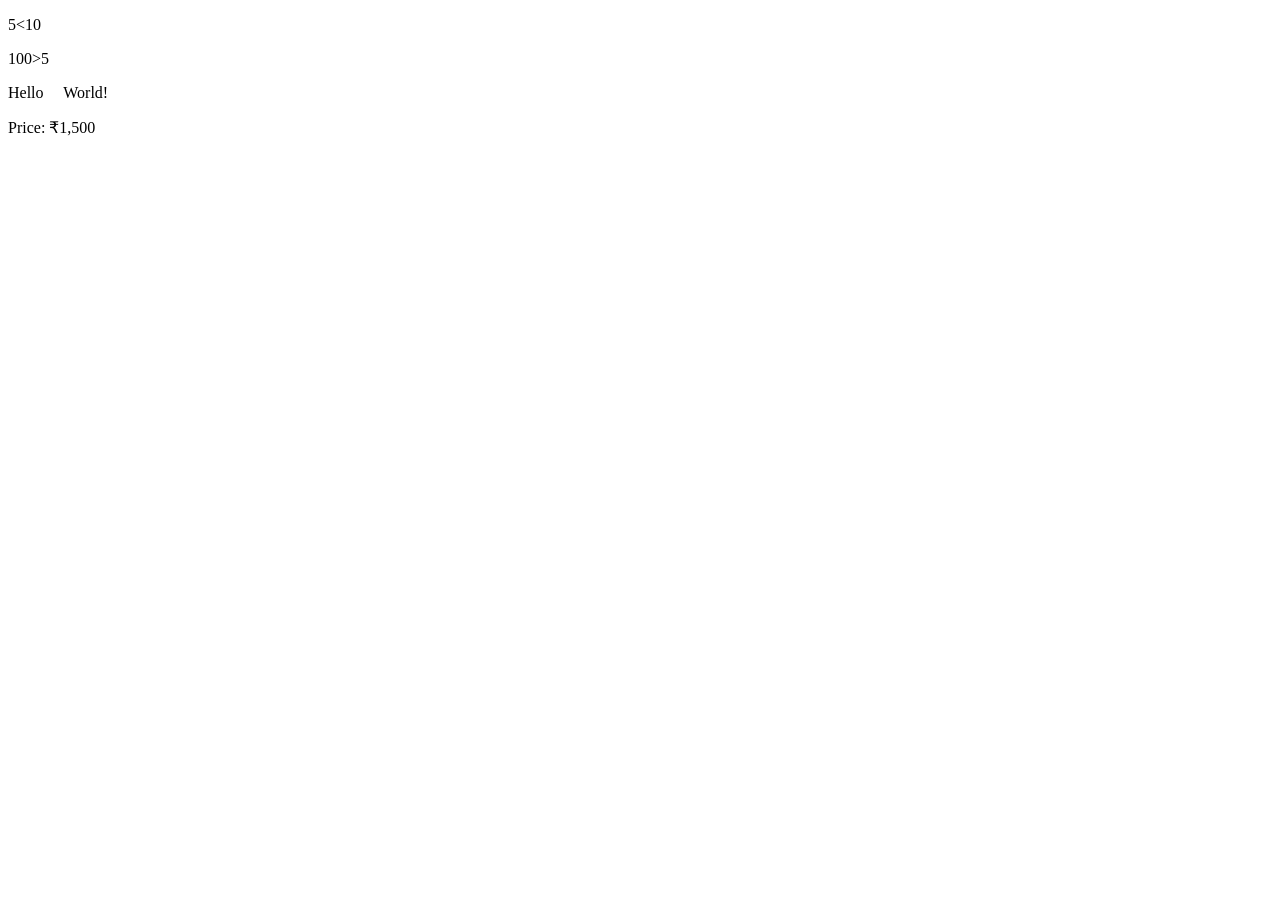
==== html_entities.html @ c1cfb4d7 "html entities" ====
<!DOCTYPE html>
<html lang="en">
<head>
    <meta charset="UTF-8">
    <meta name="viewport" content="width=device-width, initial-scale=1.0">
    <title>html entities,pre</title>
</head>
<body>
    <p>5&lt;10</p>
    <p>100&gt;5</p>
    <!-- &nbsp; adds extra spaces that browsers normally collapse -->
    <p>Hello&nbsp;&nbsp;&nbsp;&nbsp;&nbsp;World!</p>

    <!-- &nbsp; prevents words from breaking across lines -->
    <p>Price:&nbsp;₹1,500</p>
</body>
</html>
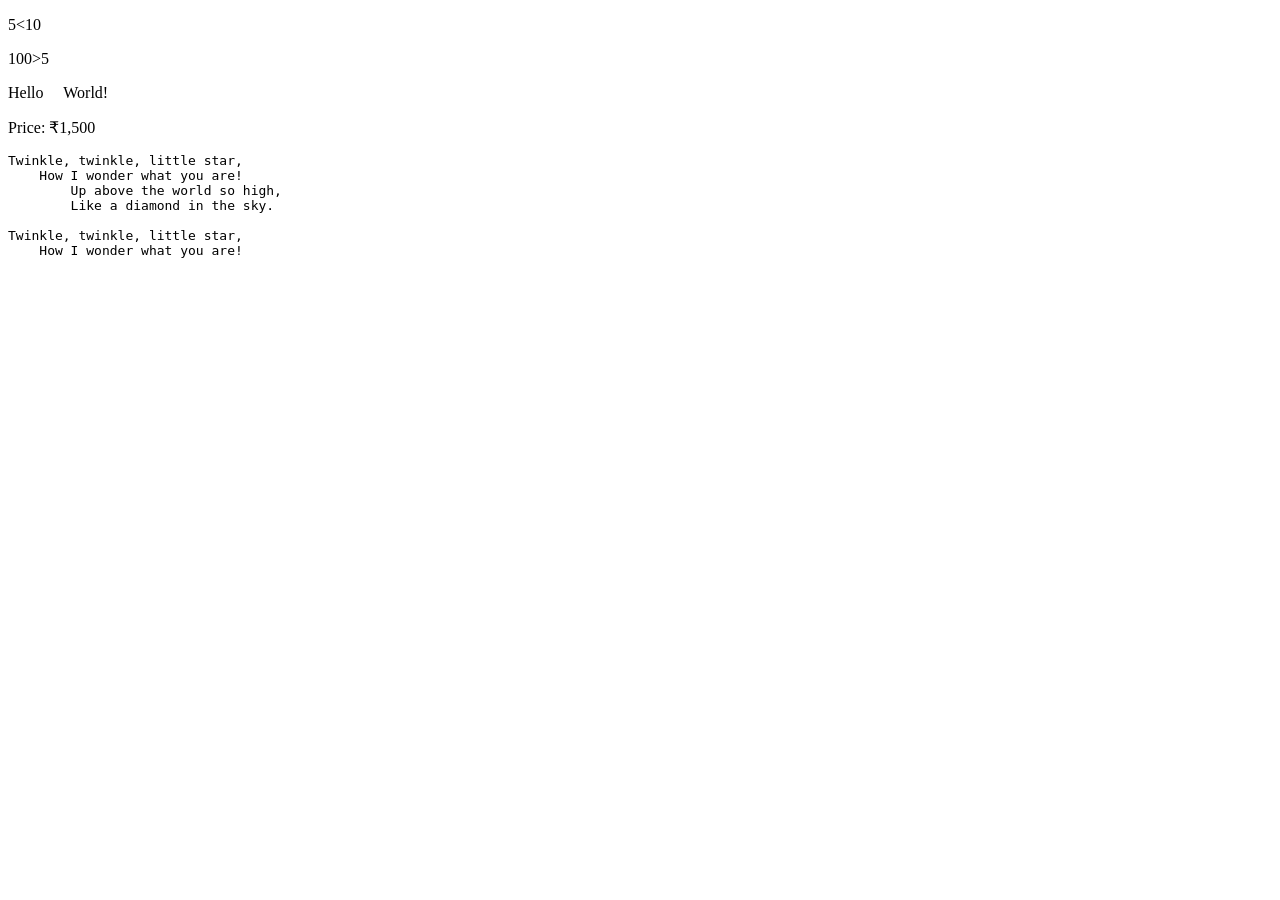
==== commit 699b3cbb: "preformatted text-pre" ====
--- a/html_entities.html
+++ b/html_entities.html
@@ -13,5 +13,14 @@
 
     <!-- &nbsp; prevents words from breaking across lines -->
     <p>Price:&nbsp;₹1,500</p>
+    <pre>
+Twinkle, twinkle, little star,
+    How I wonder what you are!
+        Up above the world so high,
+        Like a diamond in the sky.
+
+Twinkle, twinkle, little star,
+    How I wonder what you are!
+    </pre>
 </body>
 </html>
